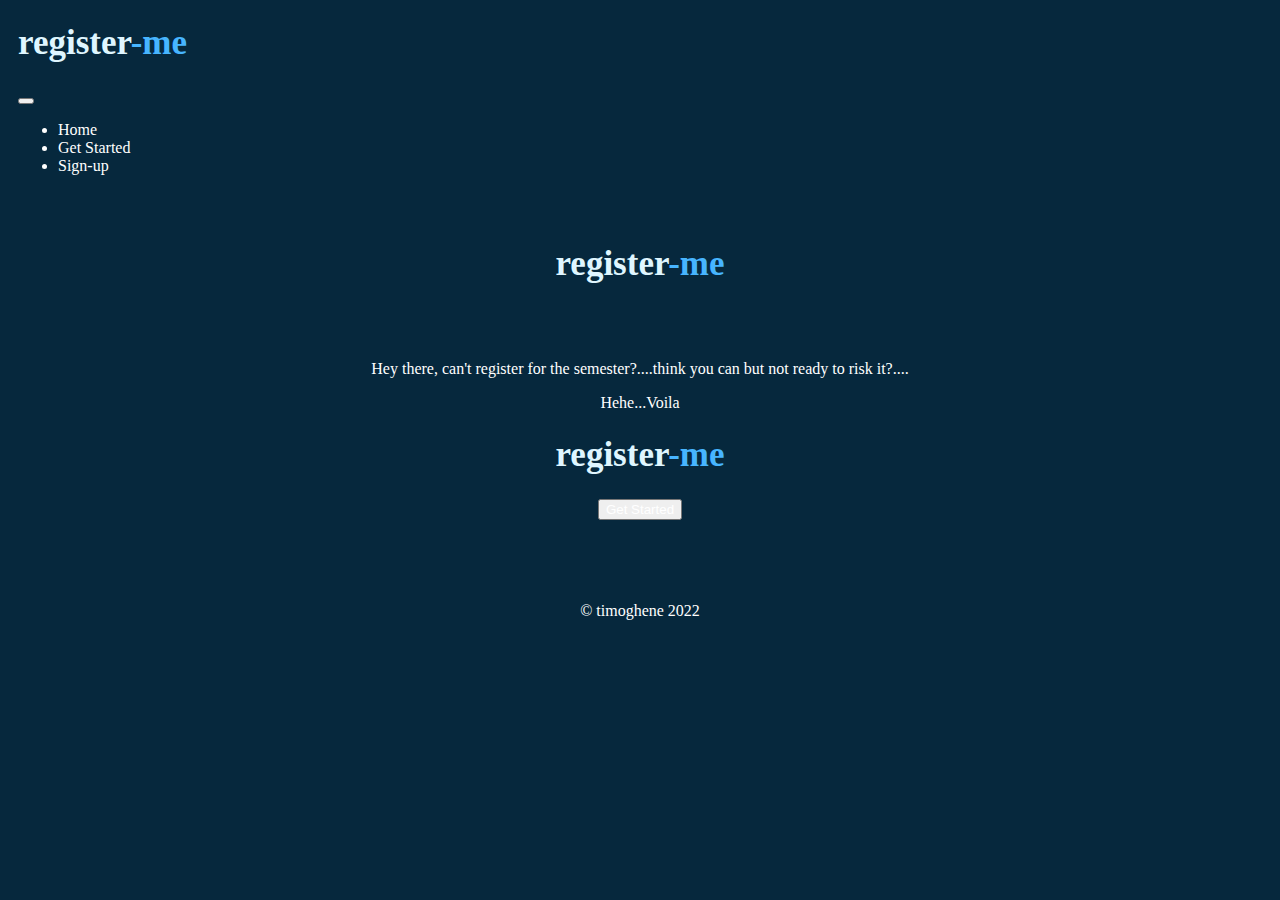
==== index.html @ 5c901272 "Add files via upload" ====
<!DOCTYPE html>
<html lang="en">
<head>
    <meta charset="UTF-8">
    <meta http-equiv="X-UA-Compatible" content="IE=edge">
    <meta name="viewport" content="width=device-width, initial-scale=1.0">
    <title>register-me</title>
    <link href="https://cdn.jsdelivr.net/npm/bootstrap@5.2.0-beta1/dist/css/bootstrap.min.css" rel="stylesheet" integrity="sha384-0evHe/X+R7YkIZDRvuzKMRqM+OrBnVFBL6DOitfPri4tjfHxaWutUpFmBp4vmVor" crossorigin="anonymous">
    <link rel="stylesheet" href="style.css">

    
  <script src="https://cdn.jsdelivr.net/npm/bootstrap@5.2.0-beta1/dist/js/bootstrap.bundle.min.js" integrity="sha384-pprn3073KE6tl6bjs2QrFaJGz5/SUsLqktiwsUTF55Jfv3qYSDhgCecCxMW52nD2" crossorigin="anonymous"></script>
  <script src="https://cdn.jsdelivr.net/npm/@popperjs/core@2.11.5/dist/umd/popper.min.js" integrity="sha384-Xe+8cL9oJa6tN/veChSP7q+mnSPaj5Bcu9mPX5F5xIGE0DVittaqT5lorf0EI7Vk" crossorigin="anonymous"></script>
  <script src="https://cdn.jsdelivr.net/npm/bootstrap@5.2.0-beta1/dist/js/bootstrap.min.js" integrity="sha384-kjU+l4N0Yf4ZOJErLsIcvOU2qSb74wXpOhqTvwVx3OElZRweTnQ6d31fXEoRD1Jy" crossorigin="anonymous"></script>
</head>
<body>
    <section class="top-container">
    <nav class="navbar navbar-expand-lg navbar-dark ">
        <a><h1 class="header">register<span class="sub">-me</span></h1></a>
        <button class="navbar-toggler" type="button" data-bs-toggle="collapse" data-bs-target="#navbarTogglerDemo02" aria-controls="navbarTogglerDemo02" aria-expanded="false" aria-label="Toggle navigation">
            <span class="navbar-toggler-icon"></span>
          </button>
 <div class="collapse navbar-collapse" id="navbarTogglerDemo02">
    <ul class="navbar-nav ms-auto ml auto links">
        <li  class="nav-item "> <a class="nav-link links" href="index.html">Home</a></li>
        <li  class="nav-item "><a class="nav-link links" href="signUp.html">Get Started</a></li>
        <li  class="nav-item "><a class="nav-link links" href="register.html">Sign-up</a></li>
    </ul>
 </div>
        
    </nav>

    </section>
    <section id="welcome">
    <div class="main-container">
    <h1 class="header">register<span class="sub">-me</span></h1>
    <br>
    <br>
    <p>Hey there, can't register for the semester?....think you can but not ready to risk it?....</p>
    <P>Hehe...Voila<h1 class="header">register<span class="sub">-me </span></h1></P>
     <button class="btn btn-success btn-lg"> <a href="signUp.html">Get Started</a></button>
     </div>
    </section>
<br>
<br>
<p class="footer">&copy; timoghene 2022</p>
</body>
</html>
---- style.css ----
body{
    font-family: 'Indie Flower', cursive;
    background-color: #06283D;
}
p{
    color:white;
}
a{
    text-decoration: none;
    color:white;
}
.links{
    color:white;
    
}
#welcome{
    padding-top: 30px;
    padding-right: 10px;
    padding-left: 10px;
    text-align: center;
}
.top-container{
    padding-left: 10px;
    padding-right: 10px;
}
.header{
    color:#DFF6FF;
    font-size: 35px;
    font-weight: 600;
}
.sub{
    color:#47B5FF;
}
.footer{
    padding-top: 30px;
    text-align: center;
}
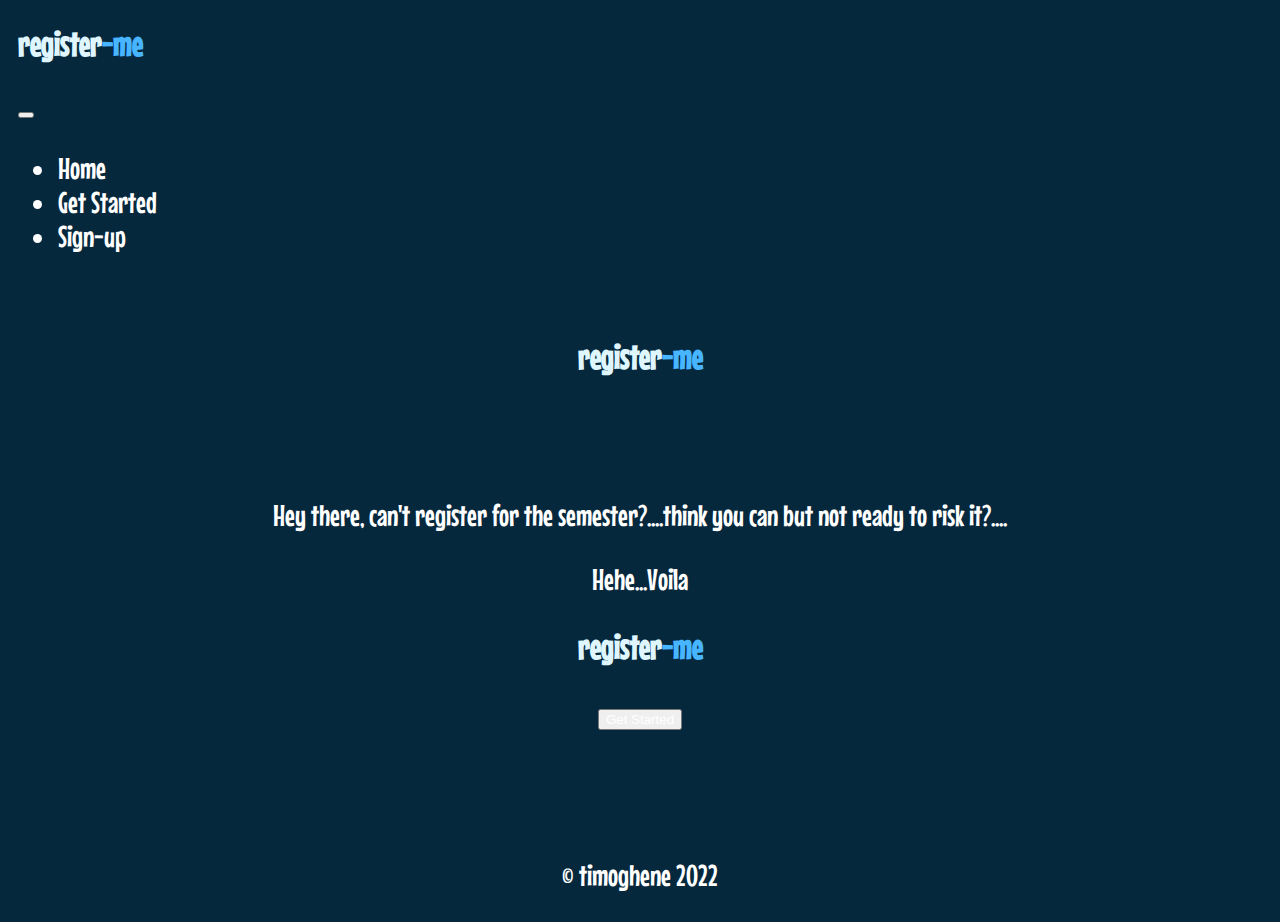
==== commit 76fd8aa8: "Add files via upload" ====
--- a/index.html
+++ b/index.html
@@ -5,6 +5,9 @@
     <meta http-equiv="X-UA-Compatible" content="IE=edge">
     <meta name="viewport" content="width=device-width, initial-scale=1.0">
     <title>register-me</title>
+    <link rel="preconnect" href="https://fonts.googleapis.com">
+    <link rel="preconnect" href="https://fonts.gstatic.com" crossorigin>
+    <link href="https://fonts.googleapis.com/css2?family=Mouse+Memoirs&display=swap" rel="stylesheet">
     <link href="https://cdn.jsdelivr.net/npm/bootstrap@5.2.0-beta1/dist/css/bootstrap.min.css" rel="stylesheet" integrity="sha384-0evHe/X+R7YkIZDRvuzKMRqM+OrBnVFBL6DOitfPri4tjfHxaWutUpFmBp4vmVor" crossorigin="anonymous">
     <link rel="stylesheet" href="style.css">
 
--- a/style.css
+++ b/style.css
@@ -1,5 +1,6 @@
 body{
-    font-family: 'Indie Flower', cursive;
+    font-family: 'Mouse Memoirs', sans-serif;
+    font-size: 30px;
     background-color: #06283D;
 }
 p{
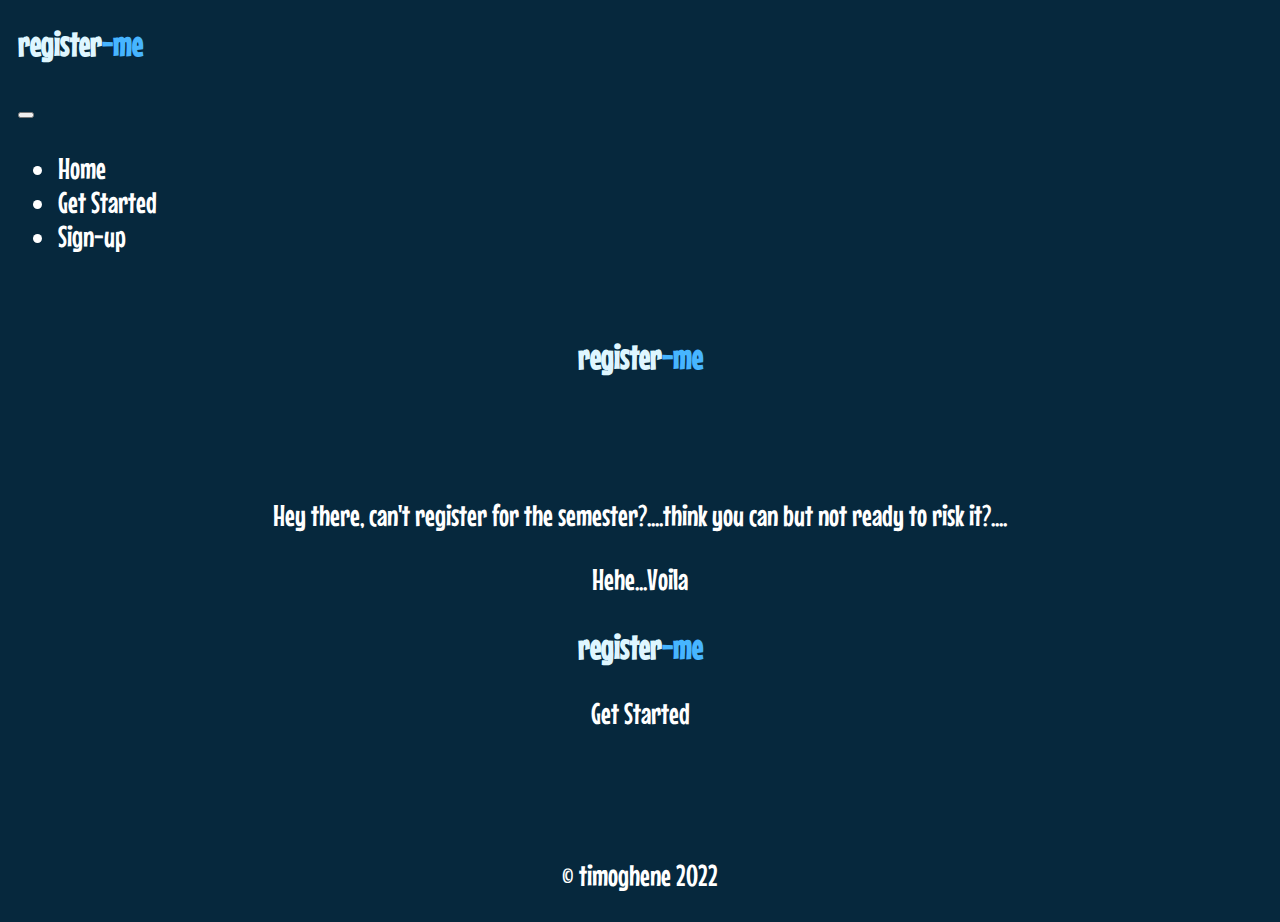
==== commit 8c1c0662: "Update index.html" ====
--- a/index.html
+++ b/index.html
@@ -41,11 +41,11 @@
     <br>
     <p>Hey there, can't register for the semester?....think you can but not ready to risk it?....</p>
     <P>Hehe...Voila<h1 class="header">register<span class="sub">-me </span></h1></P>
-     <button class="btn btn-success btn-lg"> <a href="signUp.html">Get Started</a></button>
+      <a  class="btn btn-success btn-lg" href="signUp.html">Get Started</a>
      </div>
     </section>
 <br>
 <br>
 <p class="footer">&copy; timoghene 2022</p>
 </body>
-</html>+</html>
